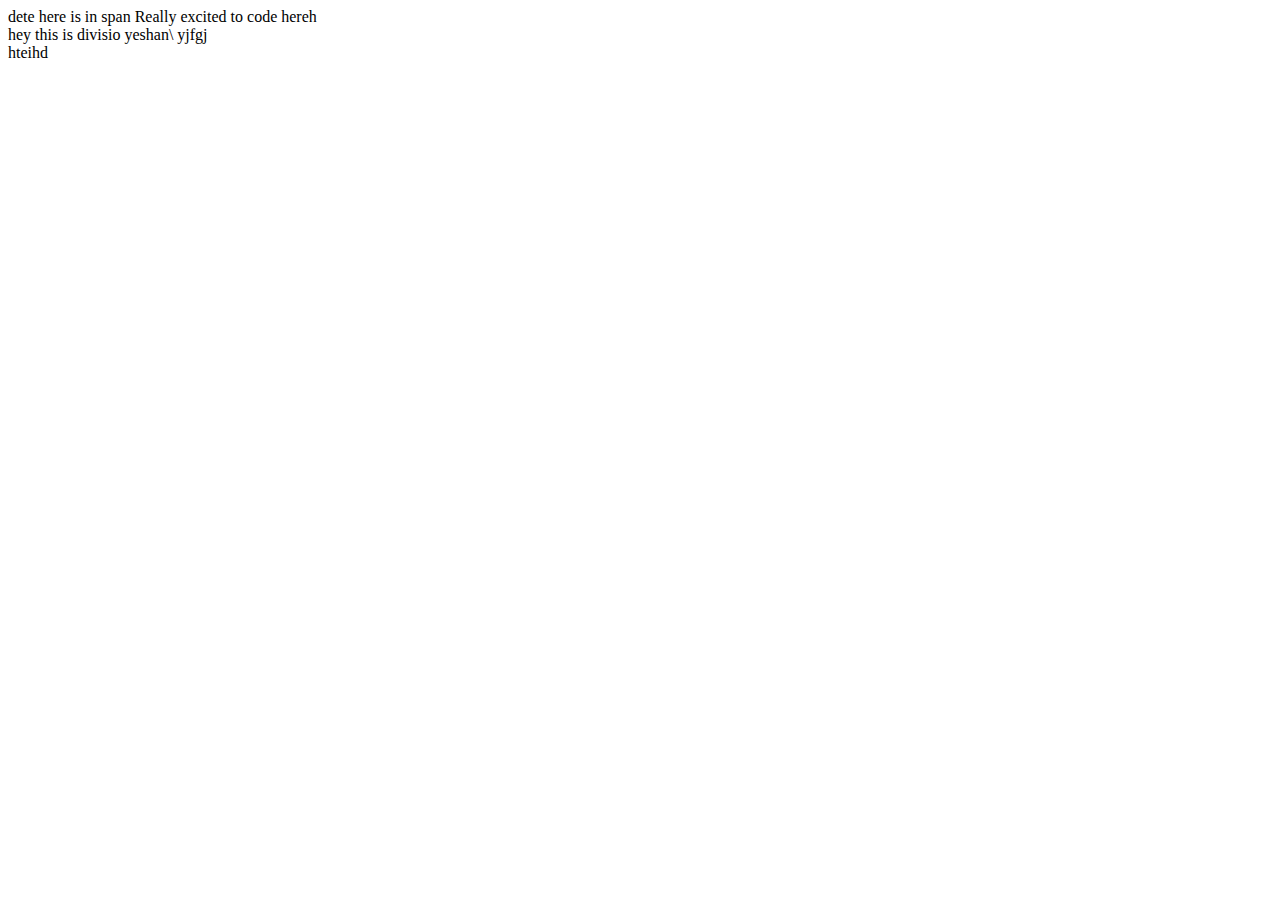
==== site/index.html @ 90c4e04c "my commit" ====
<!DOCTYPE html>
<html>
<head>
    <title>My web page</title>
</head>
<body>
    <span>dete here is in span</span>
    Really excited to code hereh
    <div>hey this is divisio
        yeshan\
    yjfgj</div>
    hteihd
</body>
</html>
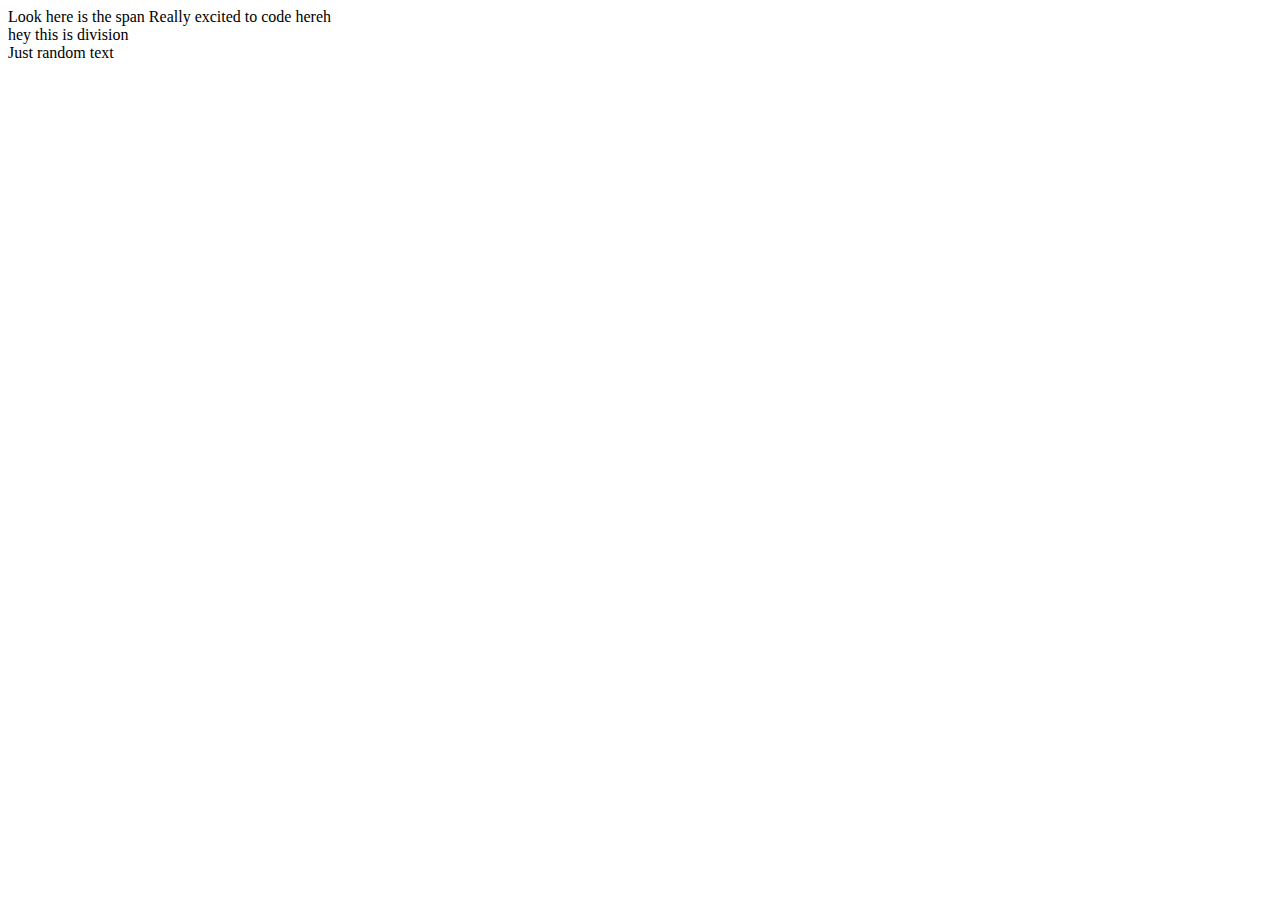
==== commit f3a677e6: "Update index.html" ====
--- a/site/index.html
+++ b/site/index.html
@@ -4,11 +4,9 @@
     <title>My web page</title>
 </head>
 <body>
-    <span>dete here is in span</span>
+    <span>Look here is the span</span>
     Really excited to code hereh
-    <div>hey this is divisio
-        yeshan\
-    yjfgj</div>
-    hteihd
+    <div>hey this is division</div>
+    Just random text
 </body>
-</html>+</html>
